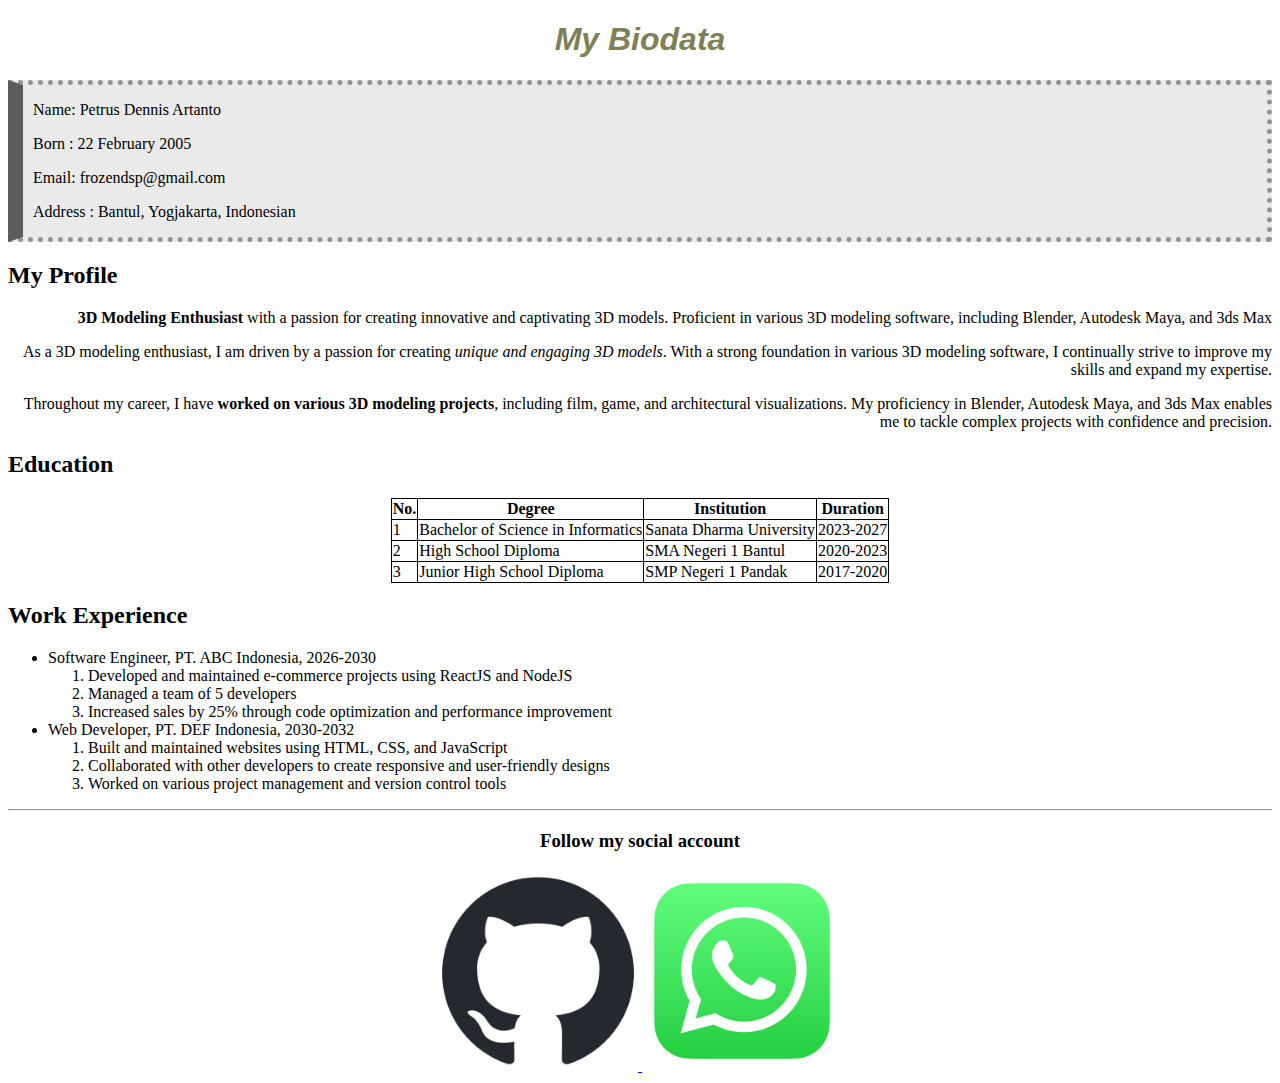
==== Main/index.html @ 907e95d5 "add topbar" ====
<!doctype html>
<html lang="en">
<head>
    <style>
    topbar {
        position: fixed;
        top: 0;
        left: 0;
        right: 0;
        height: 40px;
        
    }

    body {
        background-image: url("paperboard-texture.jpg");
        background-repeat: repeat;
        background-attachment: fixed;
    }
    
    table, th, td {
        border: 1px solid rgb(0, 0, 0);
        border-collapse: collapse;
        }
    
    desctiption {
        font-family:'Segoe UI', Tahoma, Geneva, Verdana, sans-serif
    }
    
    p.one {
        text-align:right;
    }
    
    h1.one {
        font-family:'Lucida Sans', 'Lucida Sans Regular', 'Lucida Grande', 'Lucida Sans Unicode', Geneva, Verdana, sans-serif; 
        text-align:center;
        color:rgb(128, 128, 87);
    }

    .Profile {
        border-color: rgb(147, 147, 146);
        border-left-color: rgb(95, 92, 92);
        border-style: dotted dotted dotted solid;
        border-width: 5px;
        border-left-width: 15px;
        padding-left: 10px;
        background-color: rgba(193, 193, 193, 0.332);
    }

    .Exp{
        font-family:'Gill Sans', 'Gill Sans MT', Calibri, 'Trebuchet MS', sans-serif;
    } 
    </style>
</head>
<body>
    <div class="topbar"></div>

    <h1 class="one"><i>My Biodata</i></h1>
    <div class="Profile">
        <p> Name: Petrus Dennis Artanto</p>
        <p> Born : 22 February 2005</p>
        <p> Email: frozendsp@gmail.com</p>
        <p> Address : Bantul, Yogjakarta, Indonesian</p>
    </div>
    

    <div class="description">
        <h2> My Profile</h2>
        <p class="one">
            <b>3D Modeling Enthusiast</b> with a passion for creating innovative and captivating 3D models. 
            Proficient in various 3D modeling software, including Blender, Autodesk Maya, and 3ds Max
        </p>
        <p class="one">
            As a 3D modeling enthusiast, I am driven by a passion for creating <i>unique and engaging 3D models</i>. With a strong 
            foundation in various 3D modeling software, I continually strive to improve my skills and expand my expertise.
        </p>
            
        <p class="one">
            Throughout my career, I have <strong>worked on various 3D modeling projects</strong>, including film, game, and architectural visualizations. 
            My proficiency in Blender, Autodesk Maya, and 3ds Max enables me to tackle complex projects with confidence and precision.
        </p>
    </div>

    

    <h2>Education</h2>
    
    <div>
        <table align="center">
            <tr>
                <th>No.</th>
                <th>Degree</th>
                <th>Institution</th>
                <th>Duration</th>
            </tr>
            <tr>
                <td>1</td>
                <td>Bachelor of Science in Informatics</td>
                <td>Sanata Dharma University</td>
                <td>2023-2027</td>
            </tr>
            <tr>
                <td>2</td>
                <td>High School Diploma</td>
                <td>SMA Negeri 1 Bantul</td>
                <td>2020-2023</td>
            </tr>
            <tr>
                <td>3</td>
                <td>Junior High School Diploma </td>
                <td>SMP Negeri 1 Pandak</td>
                <td>2017-2020</td>
            </tr>
        </table>
    </div>

    

    <div class=""Exp>
        <h2>Work Experience</h2>
        <ul>
            <li>Software Engineer, PT. ABC Indonesia, 2026-2030</li>
                <ol>
                    <li>Developed and maintained e-commerce projects using ReactJS and NodeJS</li>
                    <li>Managed a team of 5 developers</li>
                    <li> Increased sales by 25% through code optimization and performance improvement</li>
                </ol>
            <li>Web Developer, PT. DEF Indonesia, 2030-2032</li>
                <ol>
                    <li>Built and maintained websites using HTML, CSS, and JavaScript</li>
                    <li>Collaborated with other developers to create responsive and user-friendly designs</li>
                    <li>Worked on various project management and version control tools</li>
                </ol>
        </ul>
    </div>

    <hr>

    <div align="center">
        <h3>Follow my social account</h3>
        <a href="https://github.com/Blueberry221">
            <img src="github-mark.png" alt="GitHub" width="200" height="200">
        </a>
        <a href="http://wa.me/+6282225037650">
            <img src="whatsapp.png" alt="WhatsApp"  width="200" height="200">
        </a>
    </div>    
</body>
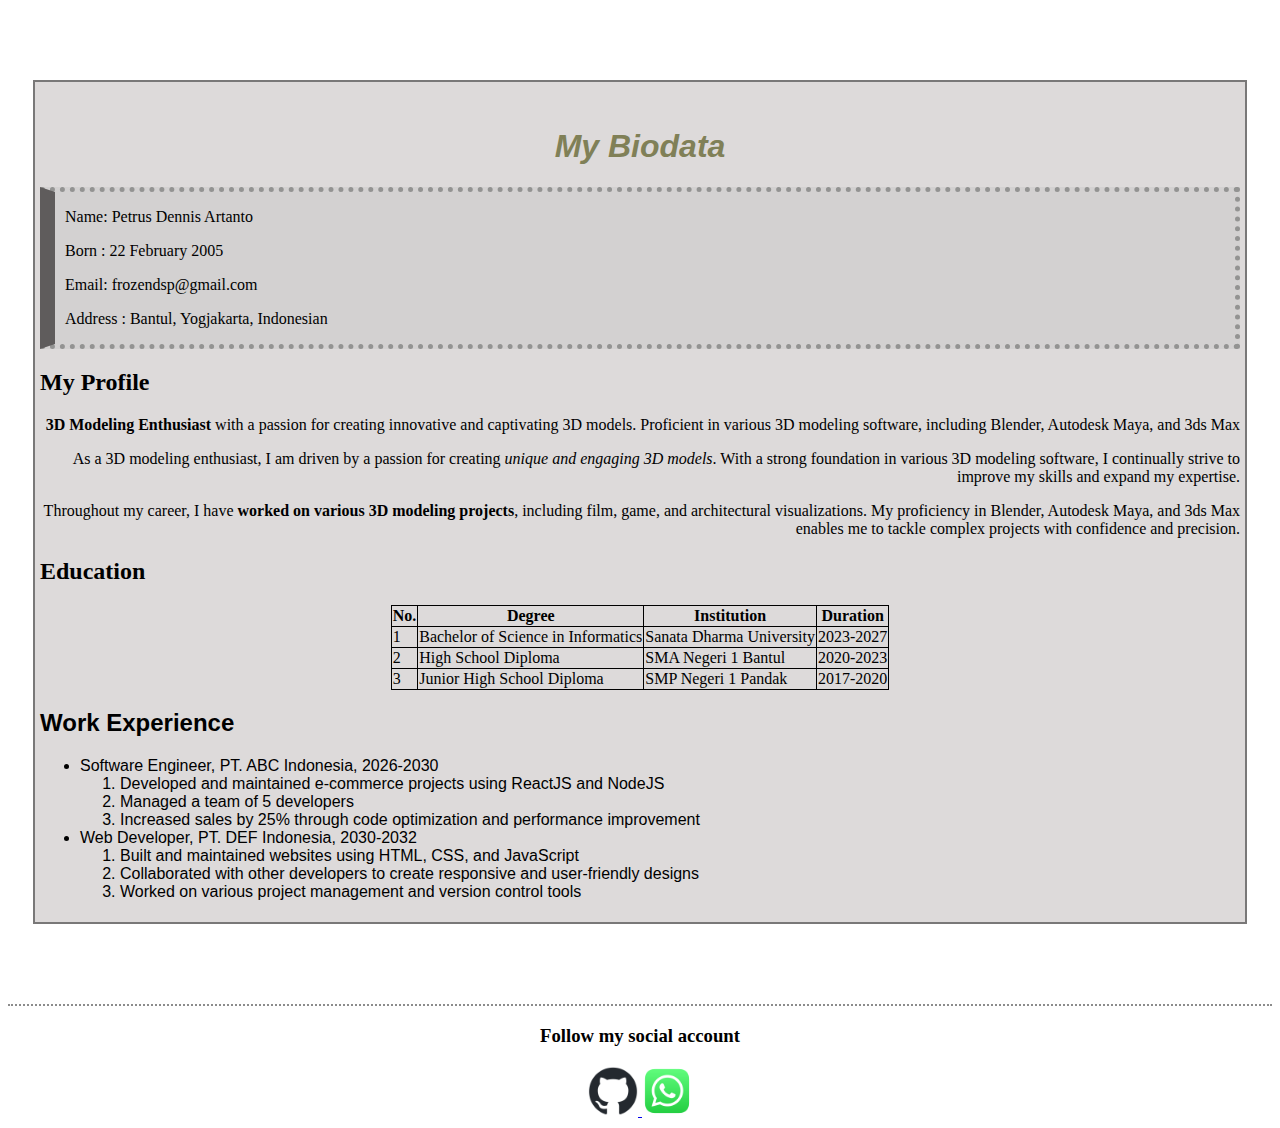
==== commit 4d3c1e48: "add container" ====
--- a/Main/index.html
+++ b/Main/index.html
@@ -2,13 +2,26 @@
 <html lang="en">
 <head>
     <style>
-    topbar {
-        position: fixed;
-        top: 0;
-        left: 0;
-        right: 0;
-        height: 40px;
-        
+    .container {
+        width: 1200px;
+        margin: 80px auto;
+        background-color: rgba(180, 172, 172, 0.45);
+        position: relative;
+        border-style: solid;
+        border-width: 2px;
+        border-color: rgba(0, 0, 0, 0.45);
+        padding-top: 5px;
+        padding-left: 5px;
+        padding-right: 5px;
+        padding-bottom: 5px;
+    }
+
+    .container2 {
+        background-color: white;
+        border-style: dotted none none none;
+        border-width: 2px;
+        border-color:rgb(0, 0, 0, 0.45);
+        position: relative;
     }
 
     body {
@@ -34,6 +47,7 @@
         font-family:'Lucida Sans', 'Lucida Sans Regular', 'Lucida Grande', 'Lucida Sans Unicode', Geneva, Verdana, sans-serif; 
         text-align:center;
         color:rgb(128, 128, 87);
+        padding-top: 20px;
     }
 
     .Profile {
@@ -52,8 +66,8 @@
     </style>
 </head>
 <body>
-    <div class="topbar"></div>
-
+    
+<div class="container">
     <h1 class="one"><i>My Biodata</i></h1>
     <div class="Profile">
         <p> Name: Petrus Dennis Artanto</p>
@@ -115,7 +129,7 @@
 
     
 
-    <div class=""Exp>
+    <div class="Exp">
         <h2>Work Experience</h2>
         <ul>
             <li>Software Engineer, PT. ABC Indonesia, 2026-2030</li>
@@ -132,16 +146,16 @@
                 </ol>
         </ul>
     </div>
+</div>
 
-    <hr>
 
-    <div align="center">
+    <div class="container2" align="center">
         <h3>Follow my social account</h3>
         <a href="https://github.com/Blueberry221">
-            <img src="github-mark.png" alt="GitHub" width="200" height="200">
+            <img src="github-mark.png" alt="GitHub" width="50" height="50">
         </a>
         <a href="http://wa.me/+6282225037650">
-            <img src="whatsapp.png" alt="WhatsApp"  width="200" height="200">
+            <img src="whatsapp.png" alt="WhatsApp"  width="50" height="50">
         </a>
     </div>    
 </body>
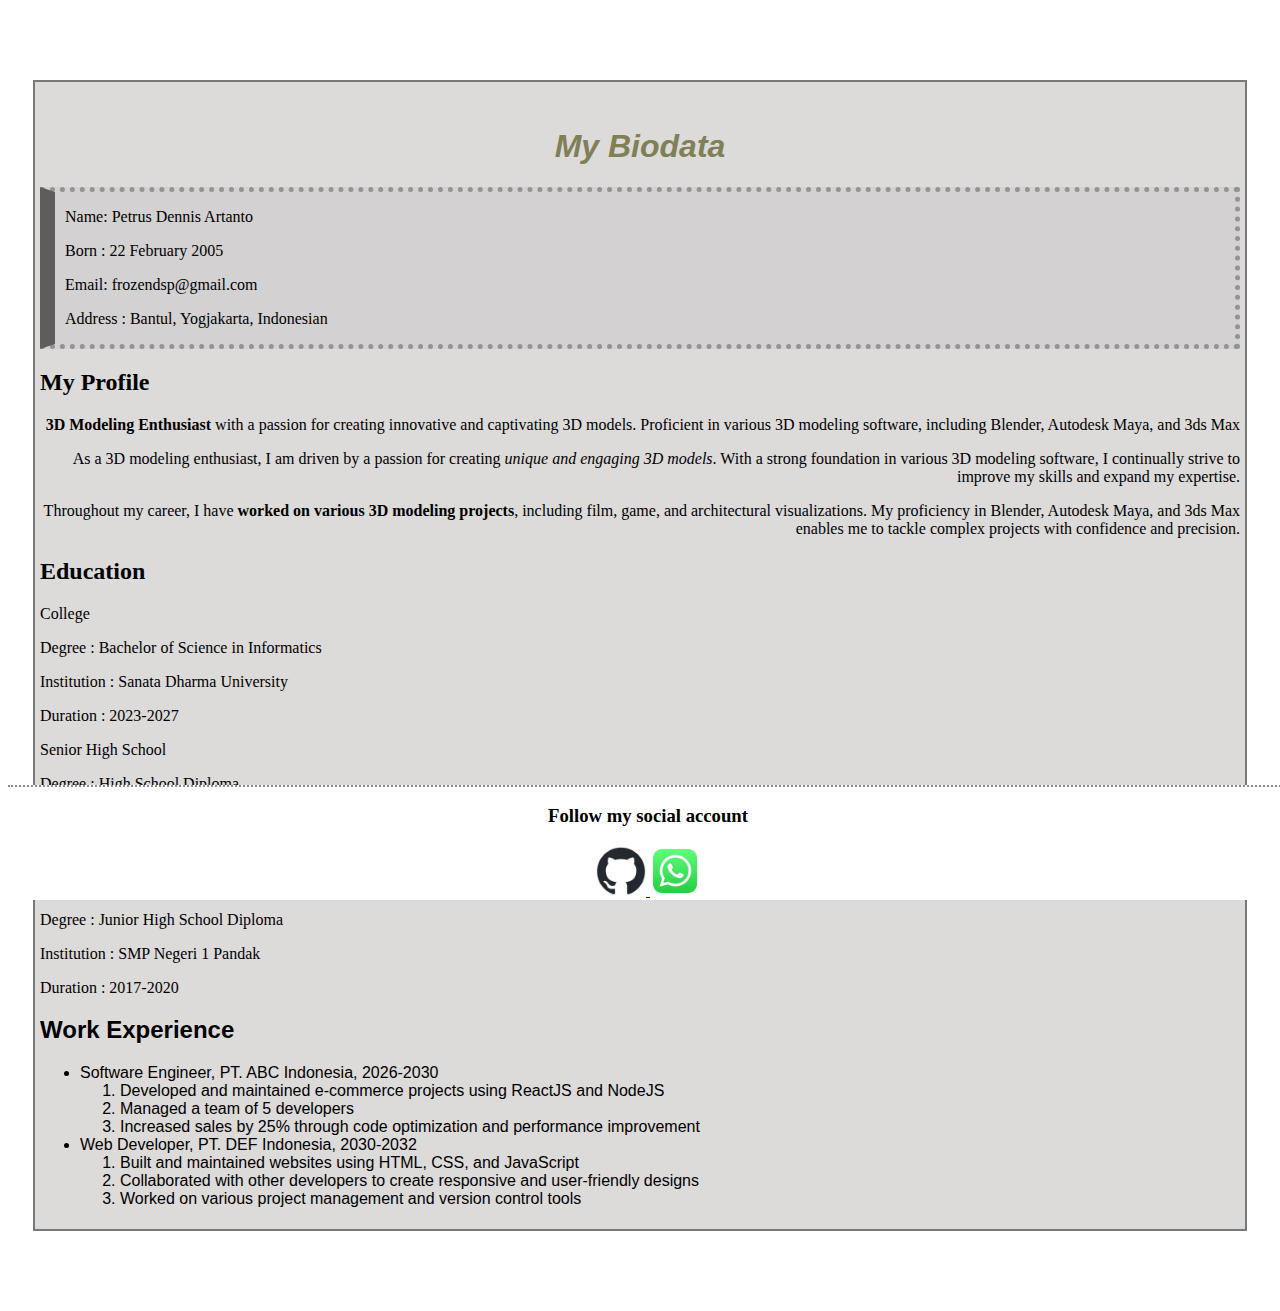
==== commit 77bbb87f: "add some feature" ====
--- a/Main/index.html
+++ b/Main/index.html
@@ -17,11 +17,15 @@
     }
 
     .container2 {
+        bottom: 0;
+        position: fixed;
+        width: 100%;
         background-color: white;
         border-style: dotted none none none;
         border-width: 2px;
         border-color:rgb(0, 0, 0, 0.45);
-        position: relative;
+        width: 100%;
+        z-index: 9999;
     }
 
     body {
@@ -30,19 +34,15 @@
         background-attachment: fixed;
     }
     
-    table, th, td {
-        border: 1px solid rgb(0, 0, 0);
-        border-collapse: collapse;
-        }
-    
+
     desctiption {
         font-family:'Segoe UI', Tahoma, Geneva, Verdana, sans-serif
     }
-    
+
     p.one {
         text-align:right;
     }
-    
+
     h1.one {
         font-family:'Lucida Sans', 'Lucida Sans Regular', 'Lucida Grande', 'Lucida Sans Unicode', Geneva, Verdana, sans-serif; 
         text-align:center;
@@ -65,8 +65,7 @@
     } 
     </style>
 </head>
-<body>
-    
+
 <div class="container">
     <h1 class="one"><i>My Biodata</i></h1>
     <div class="Profile">
@@ -94,40 +93,30 @@
         </p>
     </div>
 
-    
-
     <h2>Education</h2>
     
-    <div>
-        <table align="center">
-            <tr>
-                <th>No.</th>
-                <th>Degree</th>
-                <th>Institution</th>
-                <th>Duration</th>
-            </tr>
-            <tr>
-                <td>1</td>
-                <td>Bachelor of Science in Informatics</td>
-                <td>Sanata Dharma University</td>
-                <td>2023-2027</td>
-            </tr>
-            <tr>
-                <td>2</td>
-                <td>High School Diploma</td>
-                <td>SMA Negeri 1 Bantul</td>
-                <td>2020-2023</td>
-            </tr>
-            <tr>
-                <td>3</td>
-                <td>Junior High School Diploma </td>
-                <td>SMP Negeri 1 Pandak</td>
-                <td>2017-2020</td>
-            </tr>
-        </table>
+    <div class="dropdown">
+        <span>College</span>
+            <div class="dropdown-content">
+                <p>Degree : Bachelor of Science in Informatics</p>
+                <p>Institution : Sanata Dharma University</p>
+                <p>Duration : 2023-2027</p>
+            </div>
+
+        <span>Senior High School</span>
+            <div class="dropdown-content">
+                <p>Degree : High School Diploma</p>
+                <p>Institution : SMA Negeri 1 Bantul</p>
+                <p>Duration : 2020-2023</p>
+            </div>
+
+        <span>Junior High School</span>
+            <div class="dropdown-content">
+                <p>Degree : Junior High School Diploma</p>
+                <p>Institution : SMP Negeri 1 Pandak</p>
+                <p>Duration : 2017-2020</p>
+            </div>
     </div>
-
-    
 
     <div class="Exp">
         <h2>Work Experience</h2>
@@ -147,7 +136,7 @@
         </ul>
     </div>
 </div>
-
+</div>
 
     <div class="container2" align="center">
         <h3>Follow my social account</h3>
@@ -158,4 +147,4 @@
             <img src="whatsapp.png" alt="WhatsApp"  width="50" height="50">
         </a>
     </div>    
-</body>
+</body>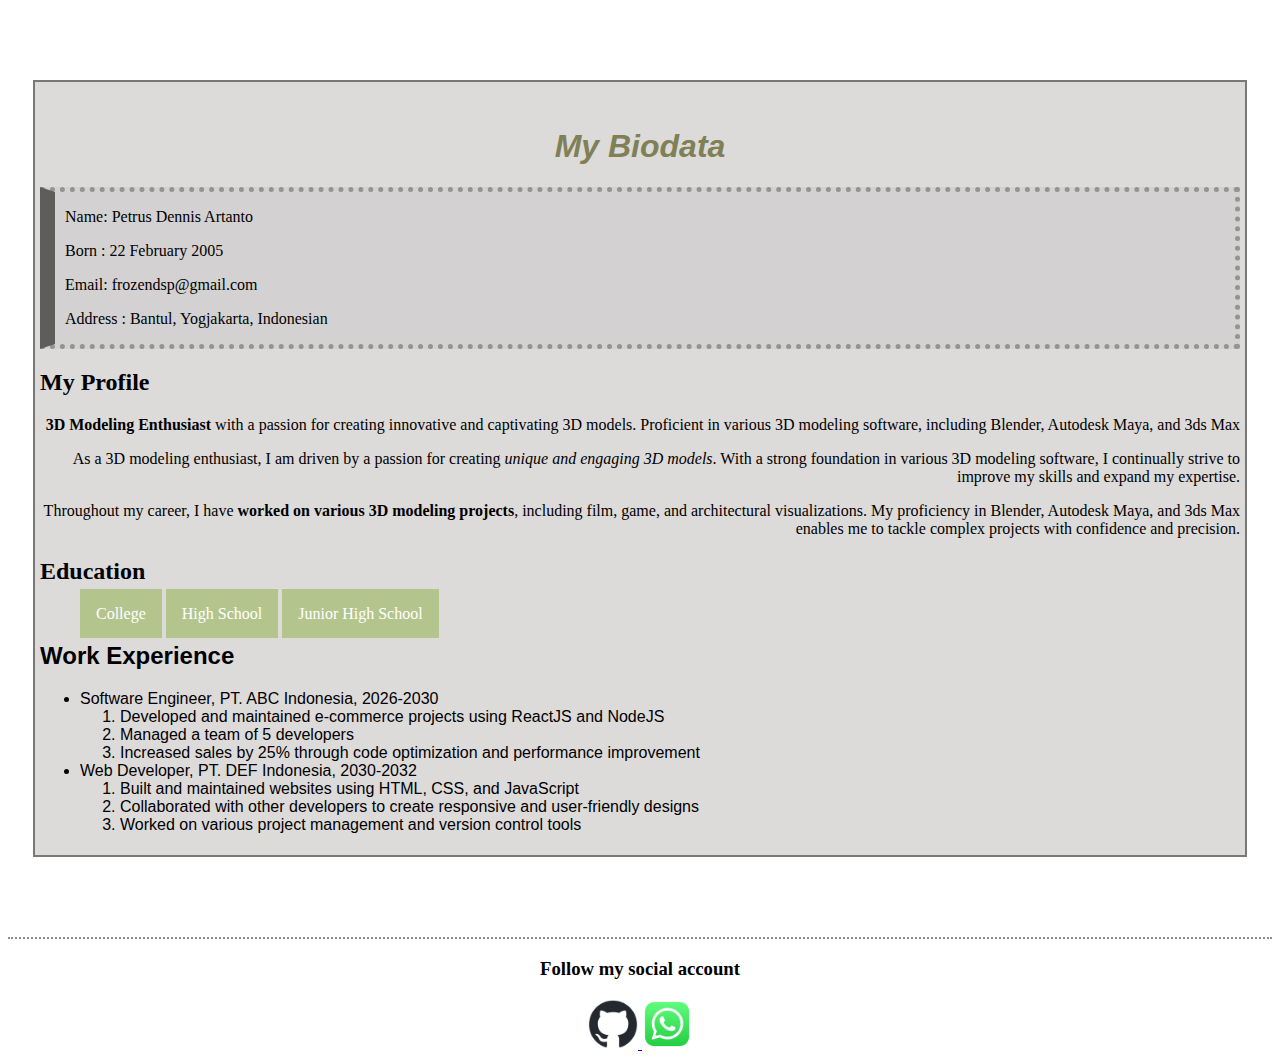
==== commit 8ffefa11: "repair impacted section" ====
--- a/Main/index.html
+++ b/Main/index.html
@@ -1,68 +1,111 @@
 <!doctype html>
 <html lang="en">
+
 <head>
     <style>
-    .container {
-        width: 1200px;
-        margin: 80px auto;
-        background-color: rgba(180, 172, 172, 0.45);
-        position: relative;
-        border-style: solid;
-        border-width: 2px;
-        border-color: rgba(0, 0, 0, 0.45);
-        padding-top: 5px;
-        padding-left: 5px;
-        padding-right: 5px;
-        padding-bottom: 5px;
-    }
+        .container {
+            width: 1200px;
+            margin: 80px auto;
+            background-color: rgba(180, 172, 172, 0.45);
+            position: relative;
+            border-style: solid;
+            border-width: 2px;
+            border-color: rgba(0, 0, 0, 0.45);
+            padding-top: 5px;
+            padding-left: 5px;
+            padding-right: 5px;
+            padding-bottom: 5px;
+        }
 
-    .container2 {
-        bottom: 0;
-        position: fixed;
-        width: 100%;
-        background-color: white;
-        border-style: dotted none none none;
-        border-width: 2px;
-        border-color:rgb(0, 0, 0, 0.45);
-        width: 100%;
-        z-index: 9999;
-    }
+        .container2 {
+            /* bottom: 0;
+            position: fixed;
+            width: 100%; */
+            background-color: white;
+            border-style: dotted none none none;
+            border-width: 2px;
+            border-color: rgb(0, 0, 0, 0.45);
+            width: 100%;
+            z-index: 9999;
+        }
 
-    body {
-        background-image: url("paperboard-texture.jpg");
-        background-repeat: repeat;
-        background-attachment: fixed;
-    }
-    
+        body {
+            background-image: url("paperboard-texture.jpg");
+            background-repeat: repeat;
+            background-attachment: fixed;
+        }
 
-    desctiption {
-        font-family:'Segoe UI', Tahoma, Geneva, Verdana, sans-serif
-    }
 
-    p.one {
-        text-align:right;
-    }
+        desctiption {
+            font-family: 'Segoe UI', Tahoma, Geneva, Verdana, sans-serif
+        }
 
-    h1.one {
-        font-family:'Lucida Sans', 'Lucida Sans Regular', 'Lucida Grande', 'Lucida Sans Unicode', Geneva, Verdana, sans-serif; 
-        text-align:center;
-        color:rgb(128, 128, 87);
-        padding-top: 20px;
-    }
+        p.one {
+            text-align: right;
+        }
 
-    .Profile {
-        border-color: rgb(147, 147, 146);
-        border-left-color: rgb(95, 92, 92);
-        border-style: dotted dotted dotted solid;
-        border-width: 5px;
-        border-left-width: 15px;
-        padding-left: 10px;
-        background-color: rgba(193, 193, 193, 0.332);
-    }
+        h1.one {
+            font-family: 'Lucida Sans', 'Lucida Sans Regular', 'Lucida Grande', 'Lucida Sans Unicode', Geneva, Verdana, sans-serif;
+            text-align: center;
+            color: rgb(128, 128, 87);
+            padding-top: 20px;
+        }
 
-    .Exp{
-        font-family:'Gill Sans', 'Gill Sans MT', Calibri, 'Trebuchet MS', sans-serif;
-    } 
+        .Profile {
+            border-color: rgb(147, 147, 146);
+            border-left-color: rgb(95, 92, 92);
+            border-style: dotted dotted dotted solid;
+            border-width: 5px;
+            border-left-width: 15px;
+            padding-left: 10px;
+            background-color: rgba(193, 193, 193, 0.332);
+        }
+
+        .Exp {
+            font-family: 'Gill Sans', 'Gill Sans MT', Calibri, 'Trebuchet MS', sans-serif;
+        }
+
+        .dropbtn {
+            background-color: #b3c58d;
+            color: white;
+            padding: 16px;
+            font-size: 16px;
+            border: none;
+            cursor: pointer;
+        }
+
+        .dropdown {
+            position: relative;
+            display: inline-block;
+        }
+
+        .dropdown-content {
+            display: none;
+            position: absolute;
+            background-color: #f9f9f9;
+            min-width: 160px;
+            box-shadow: 0px 8px 16px 0px rgba(0, 0, 0, 0.2);
+            z-index: 1;
+        }
+
+        .dropdown-content a {
+            color: black;
+            padding: 12px 16px;
+            text-decoration: none;
+            display: block;
+        }
+
+        .dropdown-content a:hover {
+            background-color: #f1f1f1
+        }
+
+        .dropdown:hover .dropdown-content {
+            display: block;
+        }
+
+        .dropdown:hover .dropbtn {
+            background-color: #3e8e41;
+        }
     </style>
 </head>
 
@@ -74,77 +117,83 @@
         <p> Email: frozendsp@gmail.com</p>
         <p> Address : Bantul, Yogjakarta, Indonesian</p>
     </div>
-    
+
 
     <div class="description">
         <h2> My Profile</h2>
         <p class="one">
-            <b>3D Modeling Enthusiast</b> with a passion for creating innovative and captivating 3D models. 
+            <b>3D Modeling Enthusiast</b> with a passion for creating innovative and captivating 3D models.
             Proficient in various 3D modeling software, including Blender, Autodesk Maya, and 3ds Max
         </p>
         <p class="one">
-            As a 3D modeling enthusiast, I am driven by a passion for creating <i>unique and engaging 3D models</i>. With a strong 
-            foundation in various 3D modeling software, I continually strive to improve my skills and expand my expertise.
+            As a 3D modeling enthusiast, I am driven by a passion for creating <i>unique and engaging 3D models</i>.
+            With a strong
+            foundation in various 3D modeling software, I continually strive to improve my skills and expand my
+            expertise.
         </p>
-            
+
         <p class="one">
-            Throughout my career, I have <strong>worked on various 3D modeling projects</strong>, including film, game, and architectural visualizations. 
-            My proficiency in Blender, Autodesk Maya, and 3ds Max enables me to tackle complex projects with confidence and precision.
+            Throughout my career, I have <strong>worked on various 3D modeling projects</strong>, including film, game,
+            and architectural visualizations.
+            My proficiency in Blender, Autodesk Maya, and 3ds Max enables me to tackle complex projects with confidence
+            and precision.
         </p>
     </div>
 
     <h2>Education</h2>
-    
-    <div class="dropdown">
-        <span>College</span>
+
+    <ul>
+        <li class="dropdown">
+            <a class="dropbtn">College</a>
             <div class="dropdown-content">
-                <p>Degree : Bachelor of Science in Informatics</p>
-                <p>Institution : Sanata Dharma University</p>
-                <p>Duration : 2023-2027</p>
+                <a>Degree : High School Diploma</a>
+                <a>Institution : SMA Negeri 1 Bantul</a>
+                <a>Duration : 2020-2023</a>
+        </li>
+        <li class="dropdown">
+            <a class="dropbtn">High School</a>
+            <div class="dropdown-content">
+                <a>Degree : High School Diploma</a>
+                <a>Institution : SMA Negeri 1 Bantul</a>
+                <a>Duration : 2020-2023</a>
+        </li>
+        <li class="dropdown">
+            <a class="dropbtn">Junior High School</a>
+            <div class="dropdown-content">
+                <a>Degree : Junior High School Diploma</a>
+                <a>Institution : SMP Negeri 1 Pandak</a>
+                <a>Duration : 2017-2020</a>
             </div>
-
-        <span>Senior High School</span>
-            <div class="dropdown-content">
-                <p>Degree : High School Diploma</p>
-                <p>Institution : SMA Negeri 1 Bantul</p>
-                <p>Duration : 2020-2023</p>
-            </div>
-
-        <span>Junior High School</span>
-            <div class="dropdown-content">
-                <p>Degree : Junior High School Diploma</p>
-                <p>Institution : SMP Negeri 1 Pandak</p>
-                <p>Duration : 2017-2020</p>
-            </div>
-    </div>
+        </li>
+    </ul>
 
     <div class="Exp">
         <h2>Work Experience</h2>
         <ul>
             <li>Software Engineer, PT. ABC Indonesia, 2026-2030</li>
-                <ol>
-                    <li>Developed and maintained e-commerce projects using ReactJS and NodeJS</li>
-                    <li>Managed a team of 5 developers</li>
-                    <li> Increased sales by 25% through code optimization and performance improvement</li>
-                </ol>
+            <ol>
+                <li>Developed and maintained e-commerce projects using ReactJS and NodeJS</li>
+                <li>Managed a team of 5 developers</li>
+                <li> Increased sales by 25% through code optimization and performance improvement</li>
+            </ol>
             <li>Web Developer, PT. DEF Indonesia, 2030-2032</li>
-                <ol>
-                    <li>Built and maintained websites using HTML, CSS, and JavaScript</li>
-                    <li>Collaborated with other developers to create responsive and user-friendly designs</li>
-                    <li>Worked on various project management and version control tools</li>
-                </ol>
+            <ol>
+                <li>Built and maintained websites using HTML, CSS, and JavaScript</li>
+                <li>Collaborated with other developers to create responsive and user-friendly designs</li>
+                <li>Worked on various project management and version control tools</li>
+            </ol>
         </ul>
     </div>
 </div>
 </div>
 
-    <div class="container2" align="center">
-        <h3>Follow my social account</h3>
-        <a href="https://github.com/Blueberry221">
-            <img src="github-mark.png" alt="GitHub" width="50" height="50">
-        </a>
-        <a href="http://wa.me/+6282225037650">
-            <img src="whatsapp.png" alt="WhatsApp"  width="50" height="50">
-        </a>
-    </div>    
+<div class="container2" align="center">
+    <h3>Follow my social account</h3>
+    <a href="https://github.com/Blueberry221">
+        <img src="github-mark.png" alt="GitHub" width="50" height="50">
+    </a>
+    <a href="http://wa.me/+6282225037650">
+        <img src="whatsapp.png" alt="WhatsApp" width="50" height="50">
+    </a>
+</div>
 </body>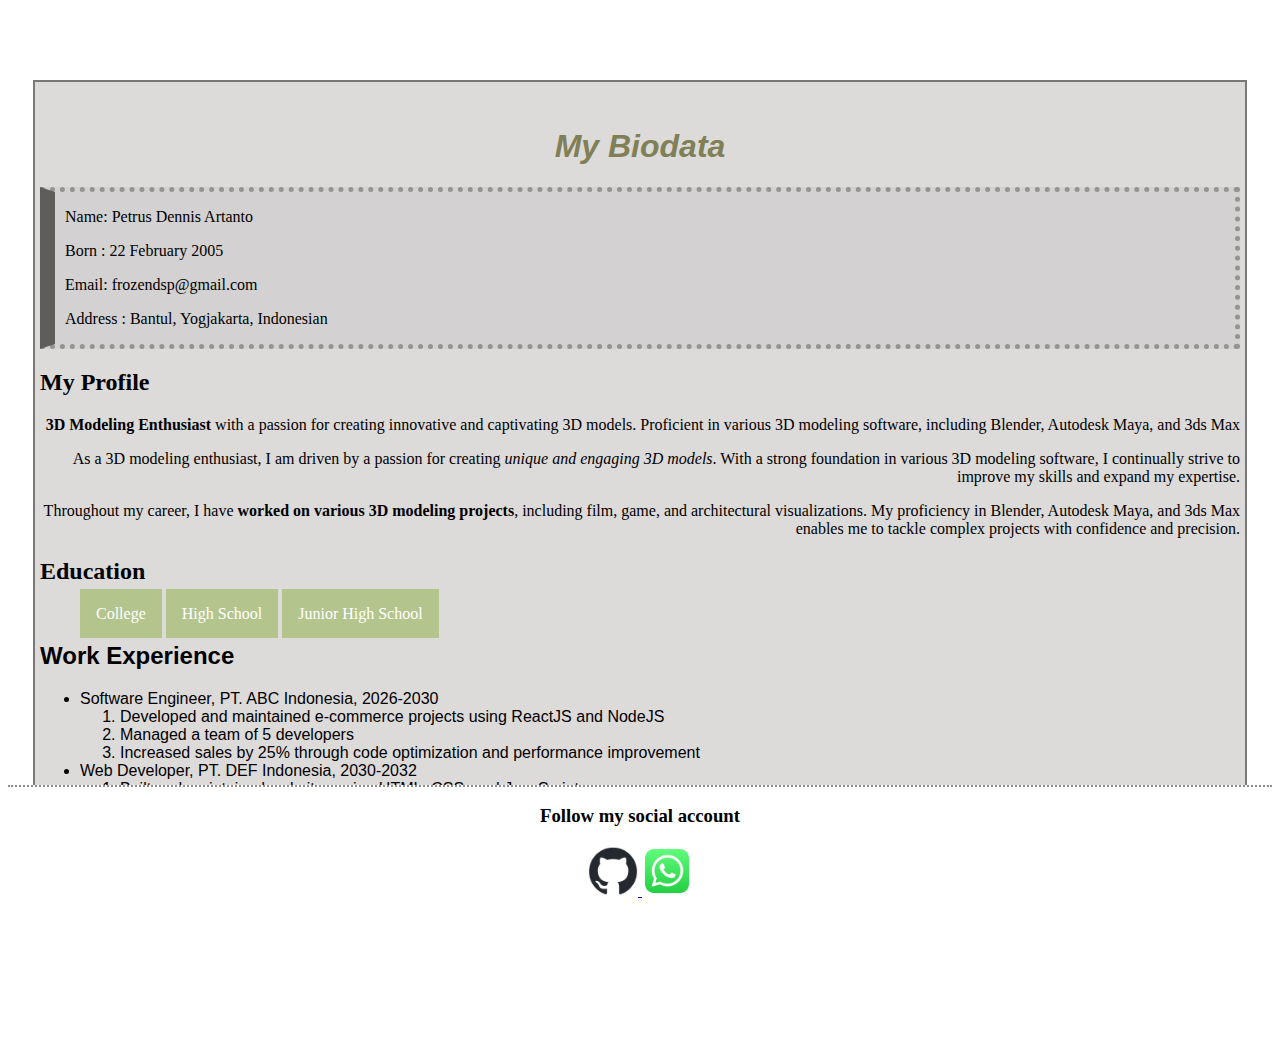
==== commit ea3481a5: "replace" ====
--- a/Main/index.html
+++ b/Main/index.html
@@ -18,9 +18,9 @@
         }
 
         .container2 {
-            /* bottom: 0;
-            position: fixed;
-            width: 100%; */
+            bottom: 0;
+            position: sticky;
+            width: 100%;
             background-color: white;
             border-style: dotted none none none;
             border-width: 2px;
@@ -96,7 +96,7 @@
         }
 
         .dropdown-content a:hover {
-            background-color: #f1f1f1
+            background-color: rgba(236, 245, 154, 0.45)
         }
 
         .dropdown:hover .dropdown-content {
@@ -104,7 +104,7 @@
         }
 
         .dropdown:hover .dropbtn {
-            background-color: #3e8e41;
+            background-color: #7dae00;
         }
     </style>
 </head>
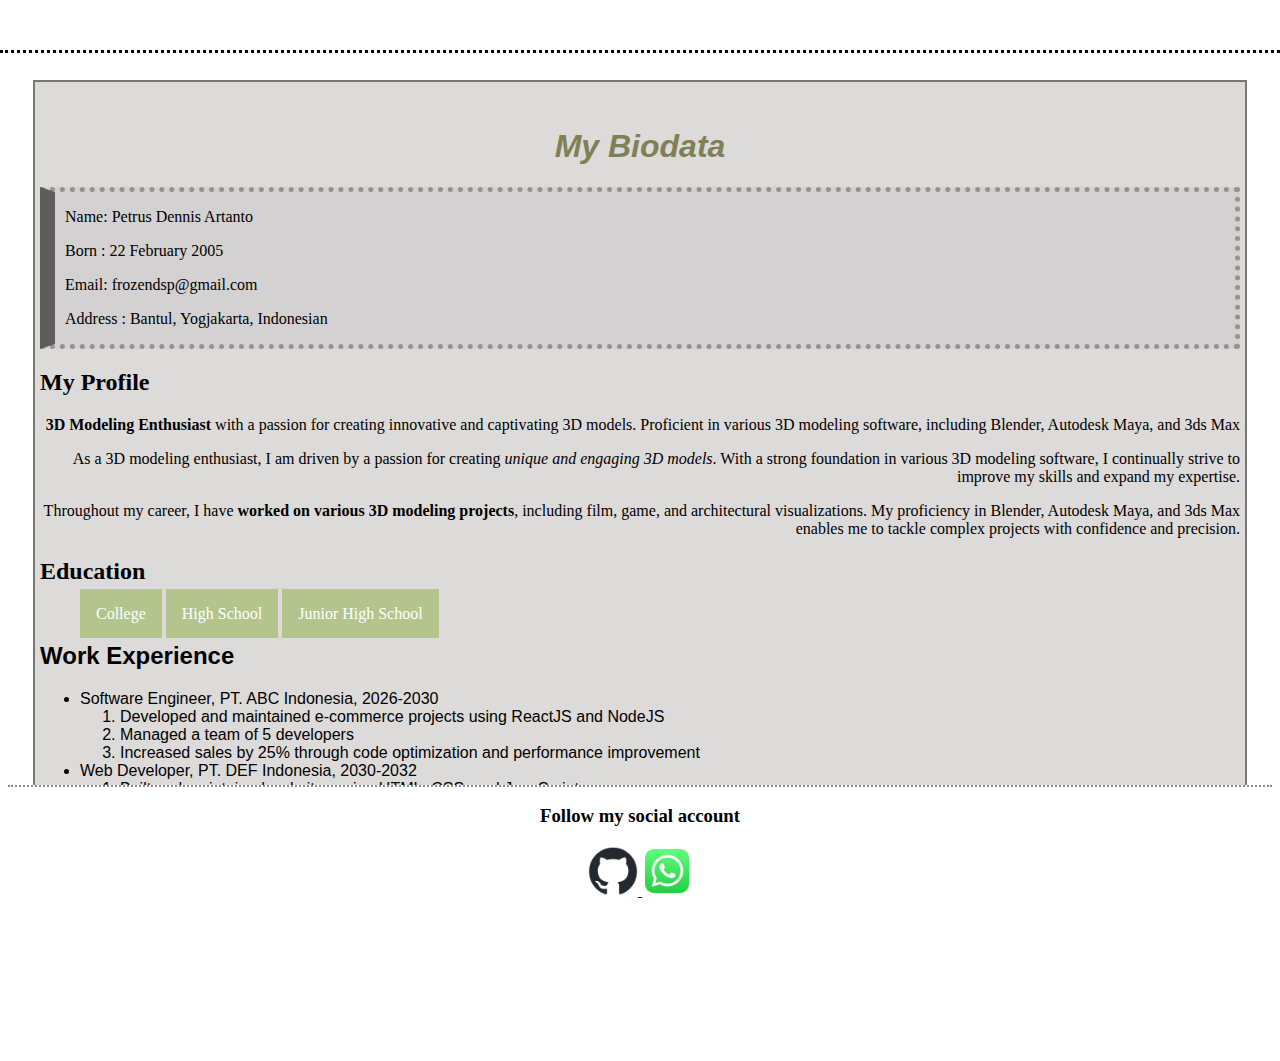
==== commit 47fd7c0f: "add topbar" ====
--- a/Main/index.html
+++ b/Main/index.html
@@ -3,6 +3,17 @@
 
 <head>
     <style>
+        .topBar {
+            position: fixed;
+            top: 0;
+            left: 0;
+            right: 0;
+            height: 50px;
+            background-color: white;
+            border-style: none none dotted none;
+            z-index: 9999;
+        }
+
         .container {
             width: 1200px;
             margin: 80px auto;
@@ -108,6 +119,7 @@
         }
     </style>
 </head>
+<div class="topBar"> </div>
 
 <div class="container">
     <h1 class="one"><i>My Biodata</i></h1>
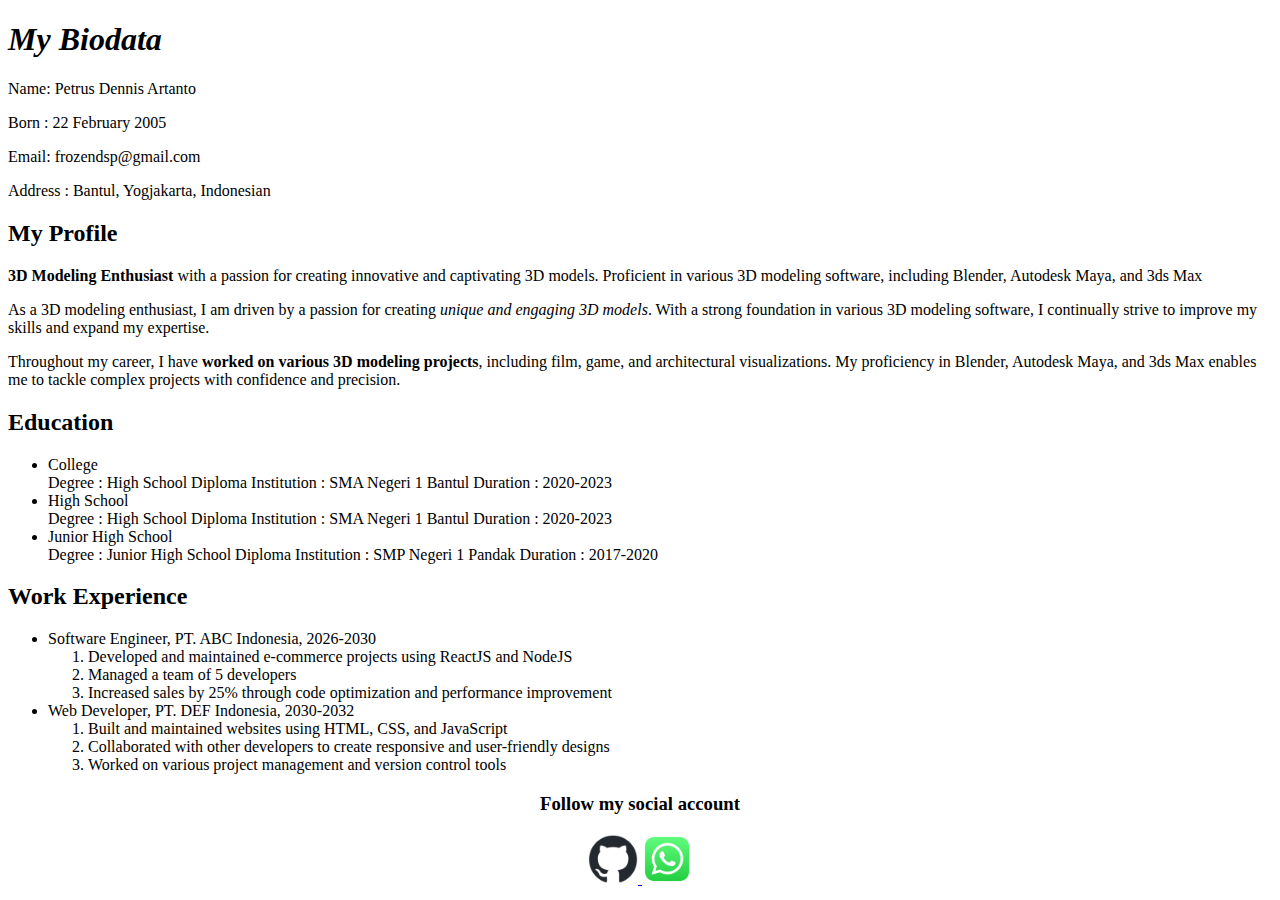
==== commit 2f1b26d3: "remake css link href on html" ====
--- a/Main/index.html
+++ b/Main/index.html
@@ -2,122 +2,8 @@
 <html lang="en">
 
 <head>
-    <style>
-        .topBar {
-            position: fixed;
-            top: 0;
-            left: 0;
-            right: 0;
-            height: 50px;
-            background-color: white;
-            border-style: none none dotted none;
-            z-index: 9999;
-        }
-
-        .container {
-            width: 1200px;
-            margin: 80px auto;
-            background-color: rgba(180, 172, 172, 0.45);
-            position: relative;
-            border-style: solid;
-            border-width: 2px;
-            border-color: rgba(0, 0, 0, 0.45);
-            padding-top: 5px;
-            padding-left: 5px;
-            padding-right: 5px;
-            padding-bottom: 5px;
-        }
-
-        .container2 {
-            bottom: 0;
-            position: sticky;
-            width: 100%;
-            background-color: white;
-            border-style: dotted none none none;
-            border-width: 2px;
-            border-color: rgb(0, 0, 0, 0.45);
-            width: 100%;
-            z-index: 9999;
-        }
-
-        body {
-            background-image: url("paperboard-texture.jpg");
-            background-repeat: repeat;
-            background-attachment: fixed;
-        }
-
-
-        desctiption {
-            font-family: 'Segoe UI', Tahoma, Geneva, Verdana, sans-serif
-        }
-
-        p.one {
-            text-align: right;
-        }
-
-        h1.one {
-            font-family: 'Lucida Sans', 'Lucida Sans Regular', 'Lucida Grande', 'Lucida Sans Unicode', Geneva, Verdana, sans-serif;
-            text-align: center;
-            color: rgb(128, 128, 87);
-            padding-top: 20px;
-        }
-
-        .Profile {
-            border-color: rgb(147, 147, 146);
-            border-left-color: rgb(95, 92, 92);
-            border-style: dotted dotted dotted solid;
-            border-width: 5px;
-            border-left-width: 15px;
-            padding-left: 10px;
-            background-color: rgba(193, 193, 193, 0.332);
-        }
-
-        .Exp {
-            font-family: 'Gill Sans', 'Gill Sans MT', Calibri, 'Trebuchet MS', sans-serif;
-        }
-
-        .dropbtn {
-            background-color: #b3c58d;
-            color: white;
-            padding: 16px;
-            font-size: 16px;
-            border: none;
-            cursor: pointer;
-        }
-
-        .dropdown {
-            position: relative;
-            display: inline-block;
-        }
-
-        .dropdown-content {
-            display: none;
-            position: absolute;
-            background-color: #f9f9f9;
-            min-width: 160px;
-            box-shadow: 0px 8px 16px 0px rgba(0, 0, 0, 0.2);
-            z-index: 1;
-        }
-
-        .dropdown-content a {
-            color: black;
-            padding: 12px 16px;
-            text-decoration: none;
-            display: block;
-        }
-
-        .dropdown-content a:hover {
-            background-color: rgba(236, 245, 154, 0.45)
-        }
-
-        .dropdown:hover .dropdown-content {
-            display: block;
-        }
-
-        .dropdown:hover .dropbtn {
-            background-color: #7dae00;
-        }
-    </style>
+    <link rel="stylesheet" href="styles.css">
+</head>
 </head>
 <div class="topBar"> </div>
 
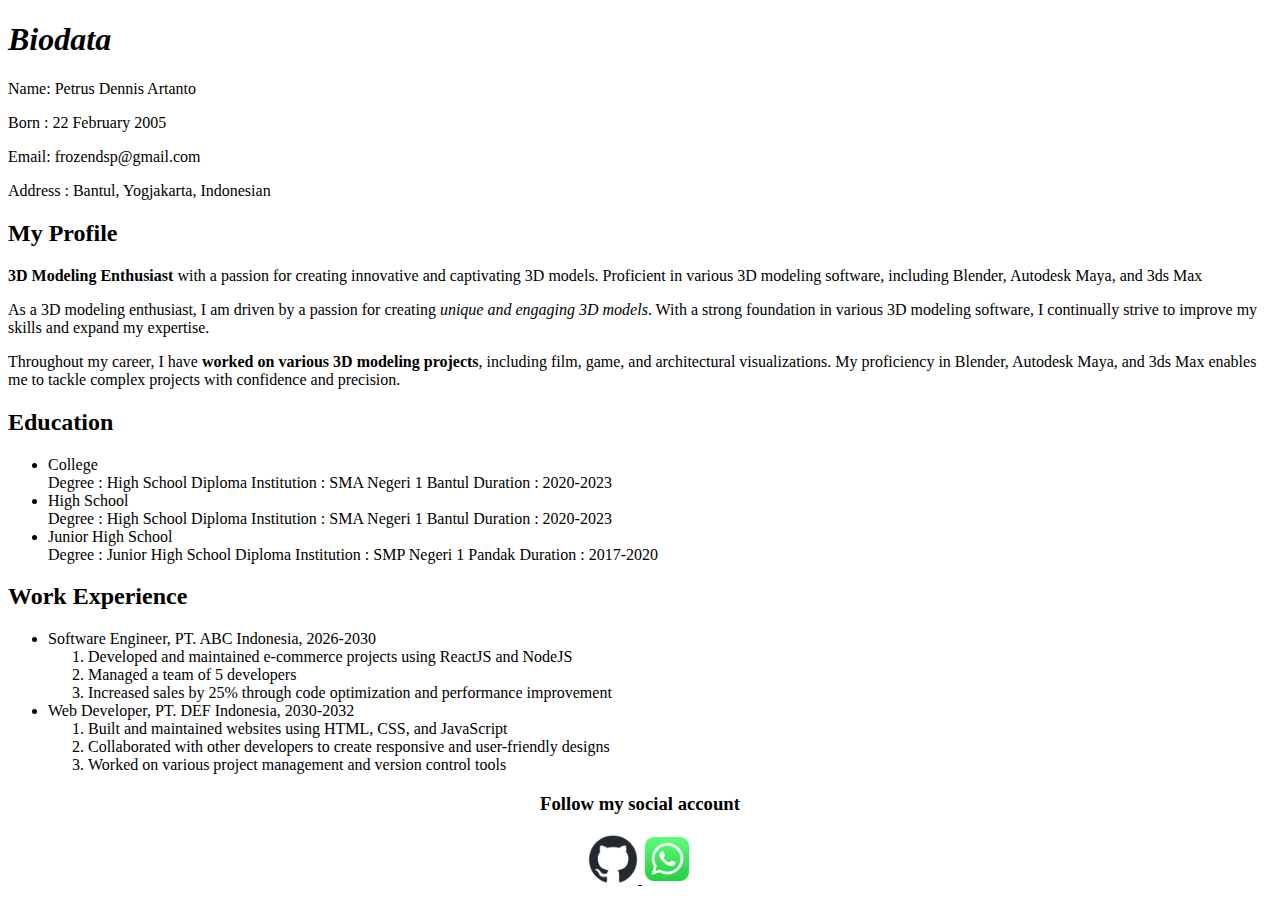
==== commit 1e01bac5: "change title" ====
--- a/Main/index.html
+++ b/Main/index.html
@@ -8,7 +8,7 @@
 <div class="topBar"> </div>
 
 <div class="container">
-    <h1 class="one"><i>My Biodata</i></h1>
+    <h1 class="one"><i>Biodata</i></h1>
     <div class="Profile">
         <p> Name: Petrus Dennis Artanto</p>
         <p> Born : 22 February 2005</p>
